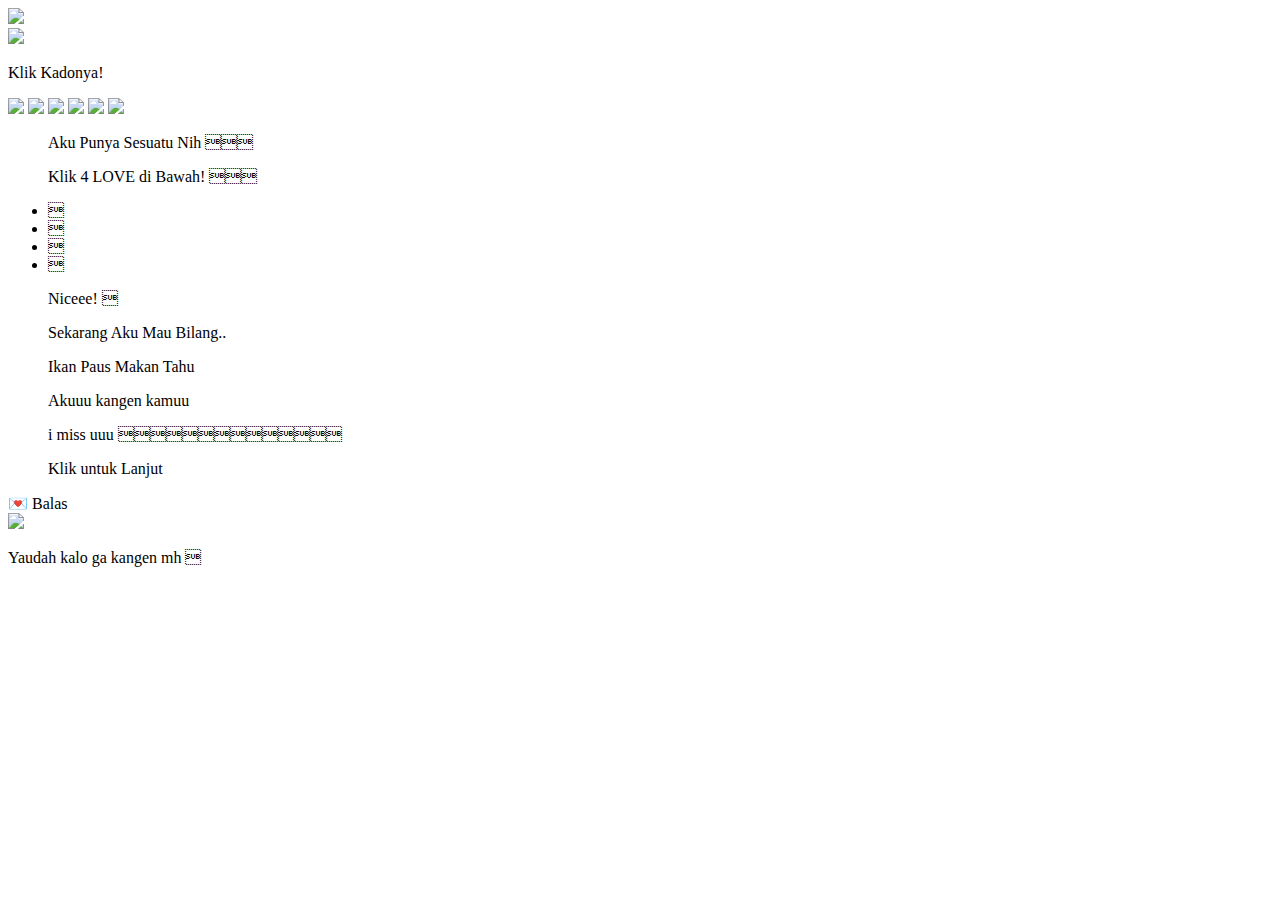
==== heibuka.html @ efc73379 "Add files via upload" ====
<!DOCTYPE html>
<html>
<meta charset='UTF-8'/><meta content='width=device-width, initial-scale=1, user-scalable=1, minimum-scale=1, maximum-scale=5' name='viewport'/><meta content='IE=edge' http-equiv='X-UA-Compatible'/>
  
  <link rel="preconnect" href="https://fonts.googleapis.com">
  <link rel="preconnect" href="https://fonts.gstatic.com" crossorigin>
  <link href="https://fonts.googleapis.com/css2?family=Shippori+Antique:wght@400;700&display=swap" rel="stylesheet">
  <link href="https://fonts.googleapis.com/css2?family=Dancing+Script&display=swap" rel="stylesheet">

  <script src="https://cdn.jsdelivr.net/npm/sweetalert2@11.0.19/dist/sweetalert2.all.min.js"></script><link href="https://feeldreams.github.io/heibuka/style.css" rel="stylesheet" type="text/css" />
  <script src="https://unpkg.com/typeit@8.7.0/dist/index.umd.js"></script>
  
<head>
<title>Script HTML Klik 4 LOVE</title>
<link rel="icon" type="image/x-icon" href="https://www.palingit.com/favicon.ico">
<meta name="description" content="HTML Replit Coding">
<!-- 
  Made with love by Rayys!
  
     Blog: https://PalingIT.com
     Instagram: @rayyarrr
     TikTok: @rayy4r
     Email: rayyar0703@gmail.com
     
  Thanks to all <3
-->
</head>
<body>
	
   <!-- Ganti Audio di sini -->
   <audio src="https://feeldreams.github.io/maimuna.mp3" id="linkmp3" class="sembunyi"></audio>
   
   <div id="bodyblur">
     <!-- Wallpaper --><img src="https://feeldreams.github.io/wp9.jpg" id="wallpaper"/><div id="beneranblur"></div>
   </div>
   
   <div id='Content'>

     <div id="kadoIn">
       <!-- Tombol Surat --><img src="https://feeldreams.github.io/kadoin.png"/>
     </div>
     <p id="ket">Klik Kadonya!</p>

     <div class="kumpulanstiker">
         <!-- Stiker untuk Konten -->
         <img src="https://feeldreams.github.io/peach6.gif" id="fotostiker"/>
         <img src="https://feeldreams.github.io/bunga.gif" id="fotostiker1"/>
         <img src="https://feeldreams.github.io/pandacoklat.gif" id="fotostiker2"/>
         <img src="https://feeldreams.github.io/gumush.gif" id="fotostiker3"/>
         <img src="https://feeldreams.github.io/emawh.gif" id="fotostiker4"/>
         
         <img src="https://feeldreams.github.io/pandacoklat.gif" id="fotostiker5"/>
     </div>
     
     <p id="halo" class="halo"></p>
     
     <div><blockquote id='bq' data-text=''>
       <p id="kalimat">Aku Punya Sesuatu Nih </p>

       <!-- Pesan -->
       <p id="pesan1">Klik 4 LOVE di Bawah! </p>
       <div id="kolombaru">
         <li id="lv1"></li>
         <li id="lv2"></li>
         <li id="lv3"></li>
         <li id="lv4"></li>
       </div>

       <p id="pesan2">Niceee! </p>
       <p id="pesan3">Sekarang Aku Mau Bilang..</p>
       <p id="pesan4" class="sty2">Ikan Paus Makan Tahu</p>
       <p id="pesan5" class="sty2">Akuuu kangen kamuu</p>
       <p id="pesan6" class="sty2">i miss uuu </p>

       <!-- Tombol Lanjut -->
       <p id="opsL">Klik untuk Lanjut</p>
     </blockquote></div>

     <!-- Tombol Kirim Pesan -->
     <div id="Tombol"><a id="By">&#128140; Balas</a></div>
     
     <!-- Pesan Ditolak -->
     <div id="pesanditolak">
       <img id="stikerditolak" src="https://feeldreams.github.io/weee.gif"/>
       <p id="kataditolak">Yaudah kalo ga kangen mh </p>
     </div>

   </div>

<!-- Jangan Edit Bagian Ini --><script>
  const body = document.querySelector("body");const swalst = Swal.mixin({timer: 2300, allowOutsideClick: false, showConfirmButton: false, timerProgressBar: true, imageHeight: 90,}); audio = new Audio('' + linkmp3.src); ftganti=0;fungsi=0;fungsiAwal=0;deffotostiker=fotostiker.src;Content.style = "opacity:1;margin-top:16vh"; const swals = Swal.mixin({allowOutsideClick: false, cancelButtonColor: '#FF0040', imageHeight: 80,}); 

  document.getElementById("kadoIn").onclick = function() {if(fungsiAwal==0){audio.play();fungsiAwal=1;kadoIn.style="transition:all .8s ease;transform:scale(10);opacity:0";wallpaper.style="transform: scale(1.5);";ket.style="display:none";setTimeout(initengahan,300);setTimeout(inipesan,500)}}
  
  async function inipesan(){
    var { value: nama } = await swals.fire({
           title: 'Masukin Nama Kamu', input: 'text',
       });
       if(nama && nama.length < 11){
         window.nama = nama;
         vketikhalo="Hai, " + nama + " ";
         mulainama();
         } else {
           await swals.fire('Ups!', 'Nama tidak boleh kosong atau lebih dari 10 karakter, ya!');inipesan();
    }
  }

  //Variable Pertanyaan Akhir
  var tanya = 'Kangen Aku Ga? ';
  var opstanya = 'Ayo jawab ';
  var tompositif = 'Kangen';
  var tomnegatif = 'Engga';
  
  async function pertanyaan(){var { isConfirmed: prtanya } = await swals.fire({title: nama + ' ' + tanya, text: '' + opstanya, imageUrl: '' + fotostiker5.src, showCancelButton: true, confirmButtonText: '' + tompositif, cancelButtonText: '' + tomnegatif,});
    if(prtanya){
	pesanwhatsapp = "Iyaa " + nama + " kangen kamu juga kok! ><";
	menuju();
    } else {
	pesanwhatsapp = nama + " engga kangen kamu wleee! :p";
	await swalst.fire({title: '' + kataditolak.innerHTML, timer: 2000, imageUrl: '' + stikerditolak.src,});
	menuju();
    }
    }
</script>
<script src="https://feeldreams.github.io/heibuka/script.js"></script>
<!-- Sampai Sini -->
</body>
</html>
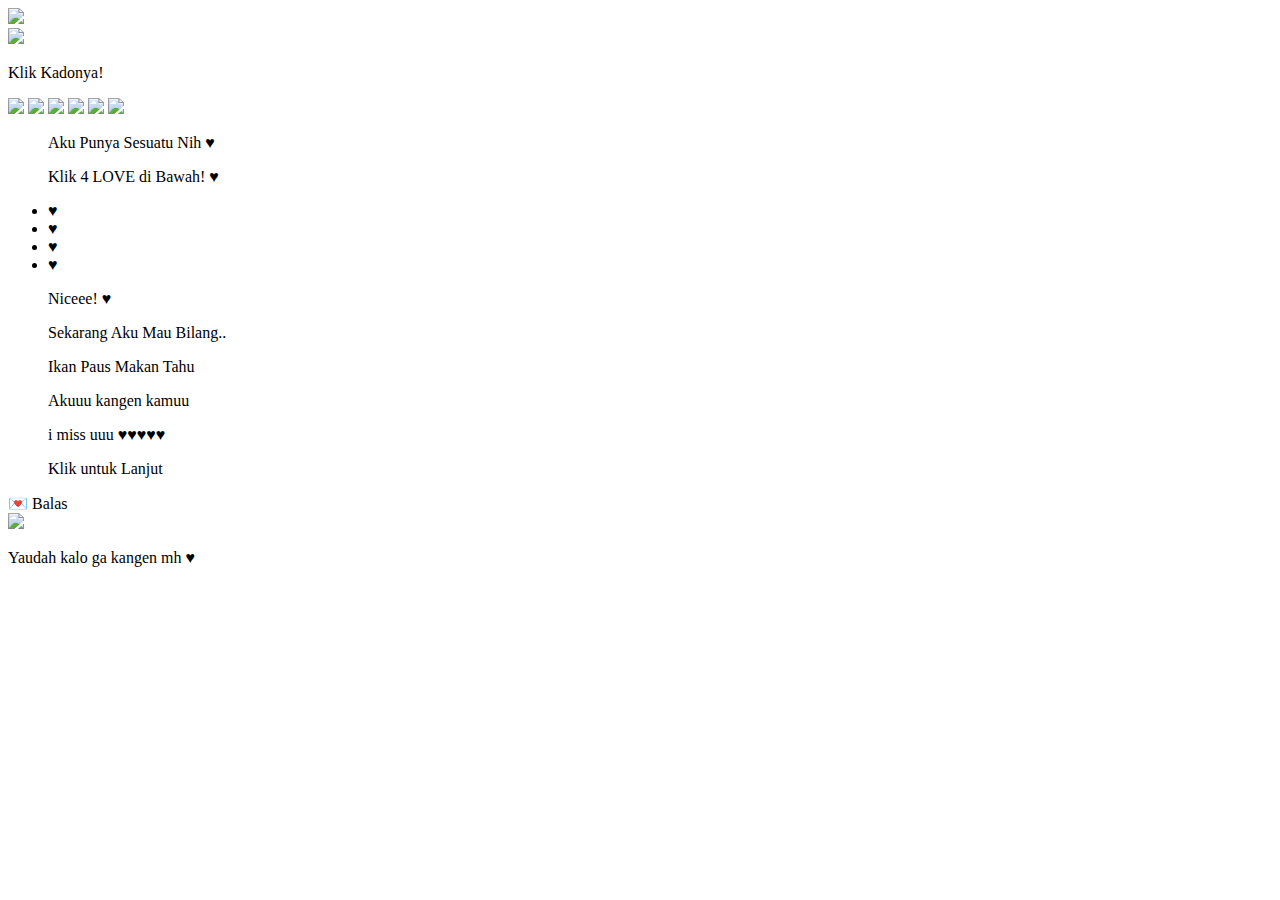
==== commit ffd159d4: "Update heibuka.html" ====
--- a/heibuka.html
+++ b/heibuka.html
@@ -54,23 +54,23 @@
      
      <p id="halo" class="halo"></p>
      
-     <div><blockquote id='bq' data-text=''>
-       <p id="kalimat">Aku Punya Sesuatu Nih </p>
+     <div><blockquote id='bq' data-text='&#x2665;'>
+       <p id="kalimat">Aku Punya Sesuatu Nih &#x2665;</p>
 
        <!-- Pesan -->
-       <p id="pesan1">Klik 4 LOVE di Bawah! </p>
+       <p id="pesan1">Klik 4 LOVE di Bawah! &#x2665;</p>
        <div id="kolombaru">
-         <li id="lv1"></li>
-         <li id="lv2"></li>
-         <li id="lv3"></li>
-         <li id="lv4"></li>
+         <li id="lv1">&#x2665;</li>
+         <li id="lv2">&#x2665;</li>
+         <li id="lv3">&#x2665;</li>
+         <li id="lv4">&#x2665;</li>
        </div>
 
-       <p id="pesan2">Niceee! </p>
+       <p id="pesan2">Niceee! &#x2665;</p>
        <p id="pesan3">Sekarang Aku Mau Bilang..</p>
        <p id="pesan4" class="sty2">Ikan Paus Makan Tahu</p>
        <p id="pesan5" class="sty2">Akuuu kangen kamuu</p>
-       <p id="pesan6" class="sty2">i miss uuu </p>
+       <p id="pesan6" class="sty2">i miss uuu &#x2665;&#x2665;&#x2665;&#x2665;&#x2665;</p>
 
        <!-- Tombol Lanjut -->
        <p id="opsL">Klik untuk Lanjut</p>
@@ -82,7 +82,7 @@
      <!-- Pesan Ditolak -->
      <div id="pesanditolak">
        <img id="stikerditolak" src="https://feeldreams.github.io/weee.gif"/>
-       <p id="kataditolak">Yaudah kalo ga kangen mh </p>
+       <p id="kataditolak">Yaudah kalo ga kangen mh &#x2665;</p>
      </div>
 
    </div>
@@ -98,7 +98,7 @@
        });
        if(nama && nama.length < 11){
          window.nama = nama;
-         vketikhalo="Hai, " + nama + " ";
+         vketikhalo="Hai, " + nama + " &#x2665;";
          mulainama();
          } else {
            await swals.fire('Ups!', 'Nama tidak boleh kosong atau lebih dari 10 karakter, ya!');inipesan();
@@ -106,8 +106,8 @@
   }
 
   //Variable Pertanyaan Akhir
-  var tanya = 'Kangen Aku Ga? ';
-  var opstanya = 'Ayo jawab ';
+  var tanya = 'Kangen Aku Ga? &#x2665;&#x2665;';
+  var opstanya = 'Ayo jawab &#x2665;';
   var tompositif = 'Kangen';
   var tomnegatif = 'Engga';
   
@@ -125,4 +125,4 @@
 <script src="https://feeldreams.github.io/heibuka/script.js"></script>
 <!-- Sampai Sini -->
 </body>
-</html>+</html>
